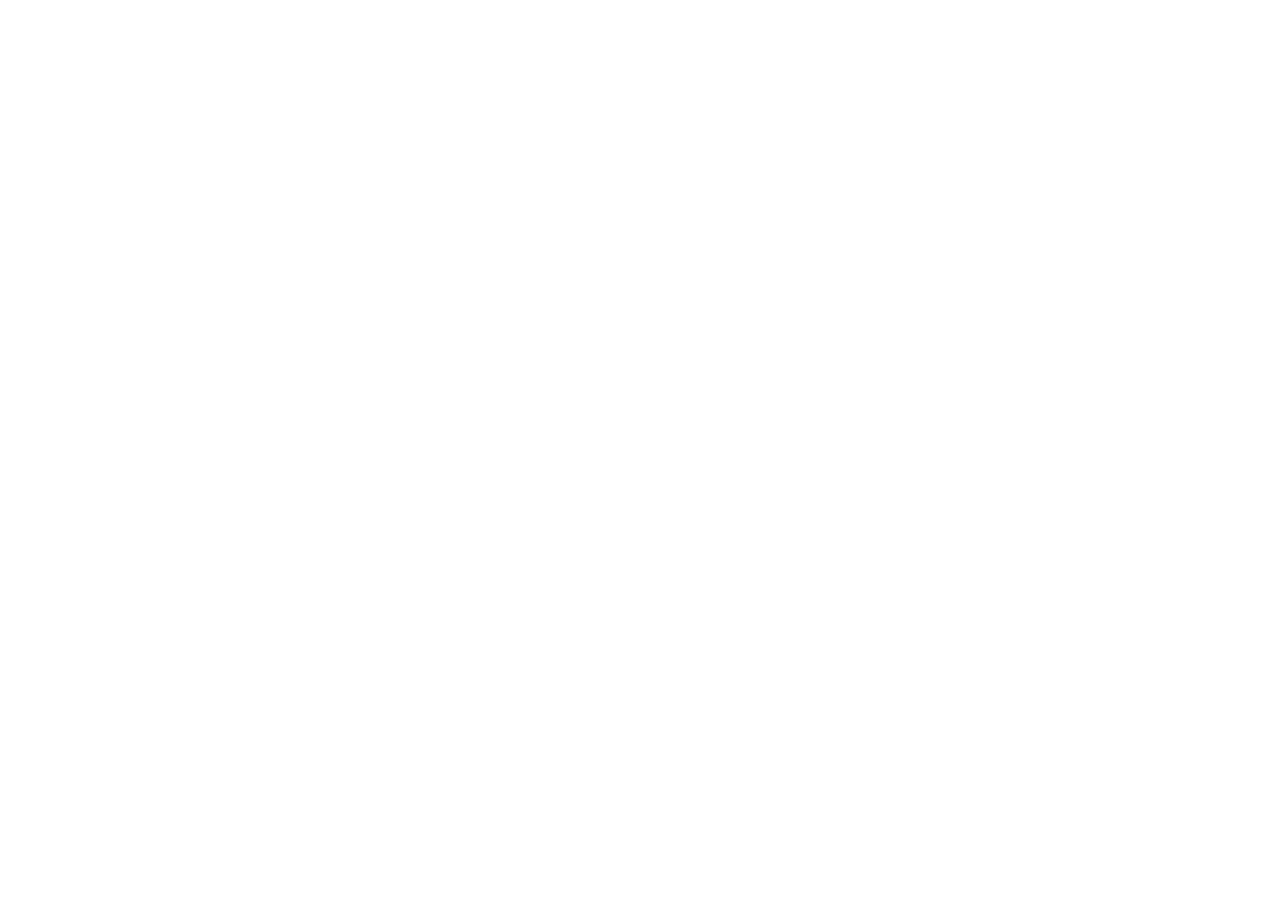
==== templates/index.html @ e9c07db0 "Initial Commit" ====
<!DOCTYPE html>
<html lang="en">
    <head>
        <meta charset="UTF-8">
        <link type="text/css" rel="stylesheet" href="./static/style.css">

        <title>Ecole Nationale d'Administration</title>
    </head>

    <body>
        <div class="main"></div>
        <script src="//cdnjs.cloudflare.com/ajax/libs/socket.io/2.2.0/socket.io.js" integrity="sha256-yr4fRk/GU1ehYJPAs8P4JlTgu0Hdsp4ZKrx8bDEDC3I=" crossorigin="anonymous"></script>
        <script src="./static/app.js"></script>

    </body>
</html>
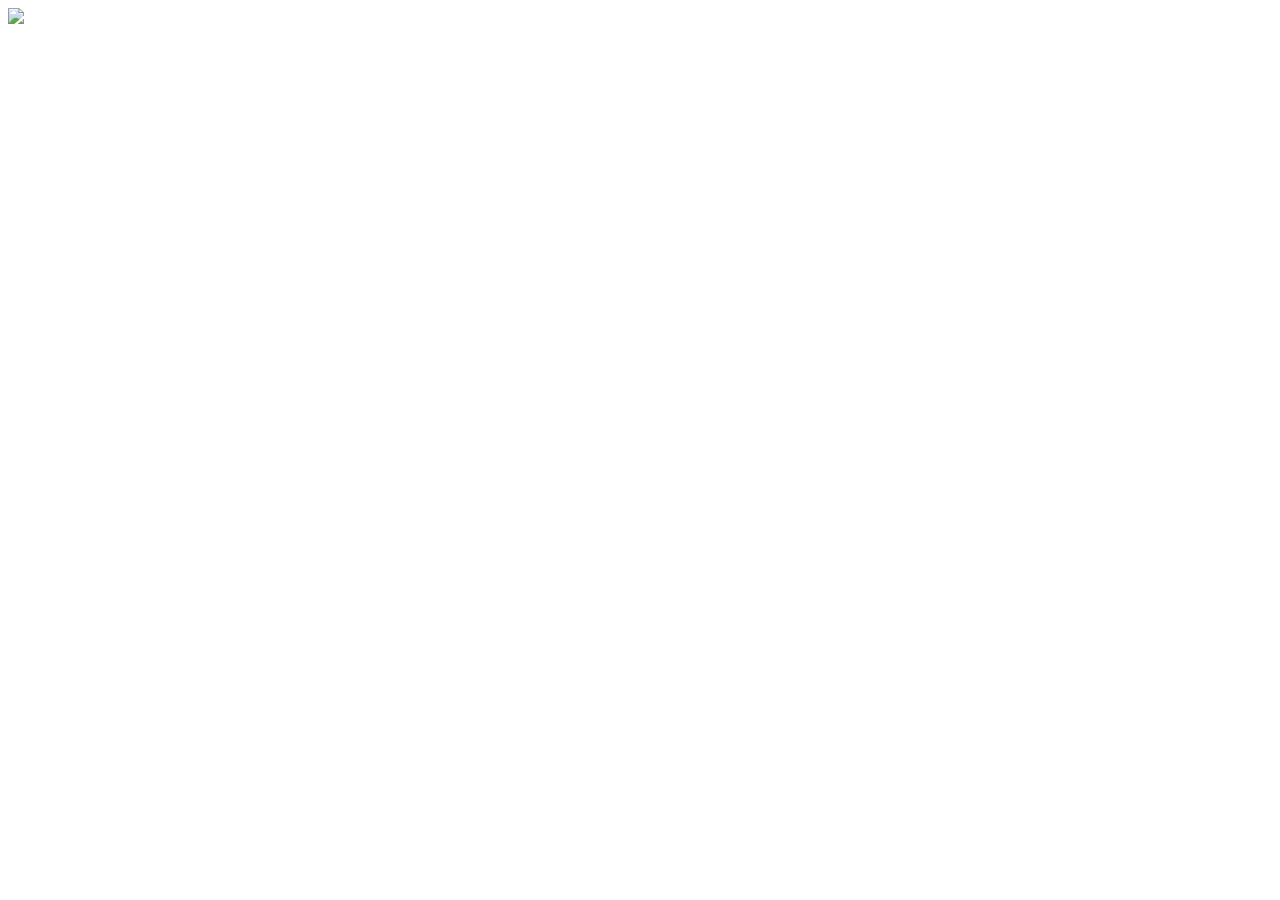
==== commit 8afe74ab: "ajout des images de cartes" ====
--- a/templates/index.html
+++ b/templates/index.html
@@ -8,7 +8,14 @@
     </head>
 
     <body>
-        <div class="main"></div>
+        <div class="main">
+
+            <div id="hand">
+                <div class="card">
+                    <img class="card-img"  src="./static/card-color.png" />
+                </div>
+            </div>
+        </div>
         <script src="//cdnjs.cloudflare.com/ajax/libs/socket.io/2.2.0/socket.io.js" integrity="sha256-yr4fRk/GU1ehYJPAs8P4JlTgu0Hdsp4ZKrx8bDEDC3I=" crossorigin="anonymous"></script>
         <script src="./static/app.js"></script>
 
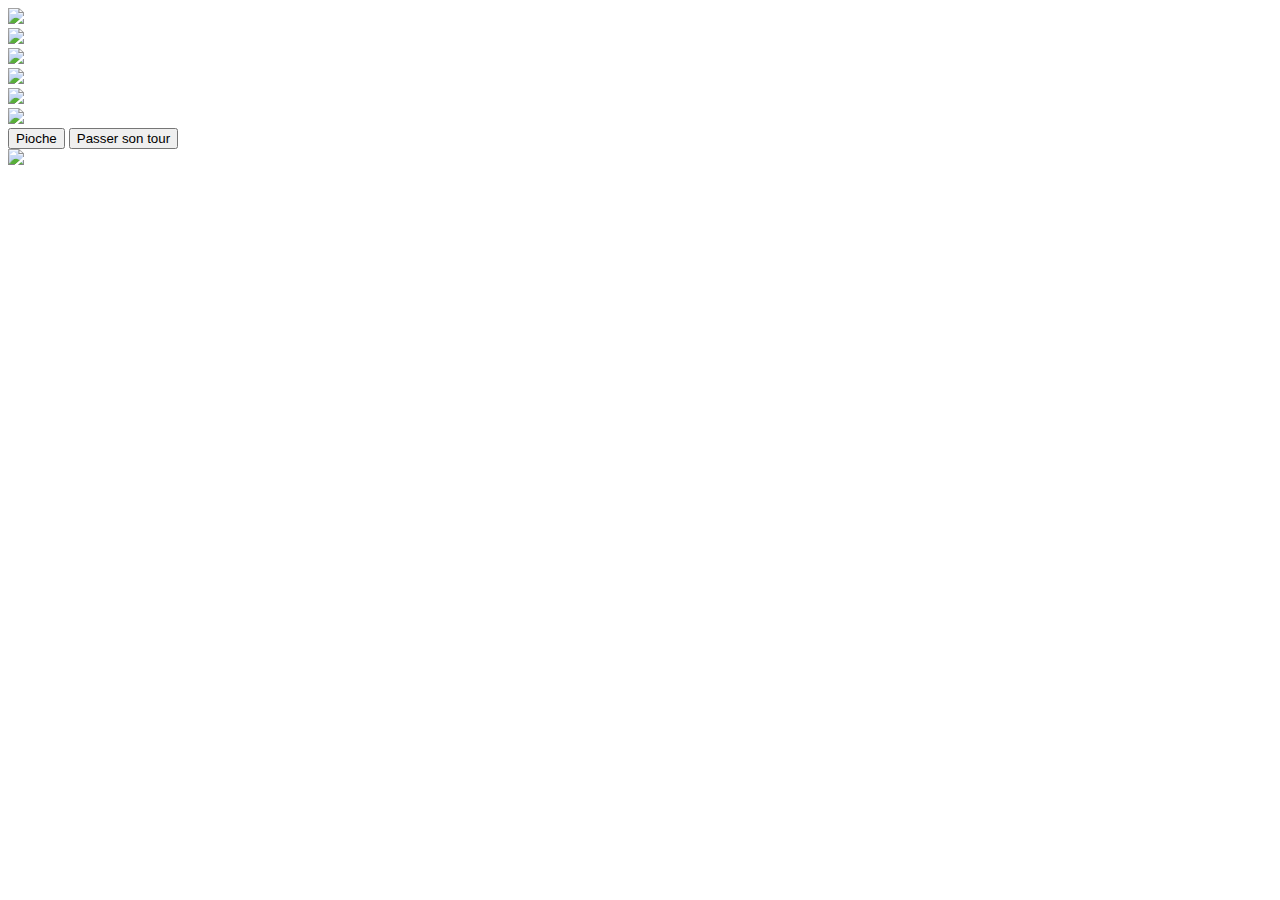
==== commit fd53af16: "Added: adversary hand visualization ; drag & drop" ====
--- a/templates/index.html
+++ b/templates/index.html
@@ -8,13 +8,72 @@
     </head>
 
     <body>
-        <div class="main">
-
-            <div id="hand">
-                <div class="card">
-                    <img class="card-img"  src="./static/card-color.png" />
+        <div class="main" id="main">
+            <div id="hand-adversary">
+                <div class="container-adversary">
+                    <div class="card-adversary"  draggable="false" >
+                        <img class="card-img"  src="./static/cards/MA.png" draggable="false" />
+                    </div>
+                </div>
+                <div class="container-adversary">
+                    <div class="card-adversary"  draggable="false" >
+                        <img class="card-img"  src="./static/cards/MA.png" draggable="false" />
+                    </div>
+                </div>
+                <div class="container-adversary">
+                    <div class="card-adversary"  draggable="false" >
+                        <img class="card-img"  src="./static/cards/MA.png" draggable="false" />
+                    </div>
+                </div>
+                <div class="container-adversary">
+                    <div class="card-adversary"  draggable="false" >
+                        <img class="card-img"  src="./static/cards/MA.png" draggable="false" />
+                    </div>
+                </div>
+                <div class="container-adversary">
+                    <div class="card-adversary"  draggable="false" >
+                        <img class="card-img"  src="./static/cards/MA.png" draggable="false" />
+                    </div>
+                </div>
+                <div class="container-adversary">
+                    <div class="card-adversary"  draggable="false" >
+                        <img class="card-img"  src="./static/cards/MA.png" draggable="false" />
+                    </div>
                 </div>
             </div>
+
+            <button id="draw_card">Pioche</button>
+            <button id="pass_turn">Passer son tour</button>
+            <div id="pot" ondrop="drop_pot(event)" ondragover="allowDrop(event)" draggable="false">
+                <div class="card card-0" id="hand-0-1" draggable="false" ondragstart="drag(event)">
+                    <img class="card-img"  src="./static/cards/1.png" draggable="false" />
+                </div>
+            </div>
+            <div id="hand">
+                
+                <!--<div class="container">
+                    <div class="card card-0" id="hand-0-1" draggable="true" ondragstart="drag(event)">
+                        <img class="card-img"  src="./static/cards/1.png" draggable="false" />
+                    </div>
+                </div>
+                <div class="container">
+                    <div class="card card-1" id="hand-1-2" draggable="true" ondragstart="drag(event)">
+                        <img class="card-img"  src="./static/cards/2.png" draggable="false" />
+                    </div>
+                </div>
+                <div class="container">
+                    <div class="card card-2" id="hand-2-3" draggable="true" ondragstart="drag(event)">
+                        <img class="card-img"  src="./static/cards/3.png" draggable="false" />
+                    </div>
+                </div>
+                <div class="container">
+                    <div class="card card-3" id="hand-3-4" draggable="true" ondragstart="drag(event)">
+                        <img class="card-img"  src="./static/cards/4.png" draggable="false" />
+                    </div>
+                </div>-->
+
+            </div>
+        </div>
         </div>
         <script src="//cdnjs.cloudflare.com/ajax/libs/socket.io/2.2.0/socket.io.js" integrity="sha256-yr4fRk/GU1ehYJPAs8P4JlTgu0Hdsp4ZKrx8bDEDC3I=" crossorigin="anonymous"></script>
         <script src="./static/app.js"></script>
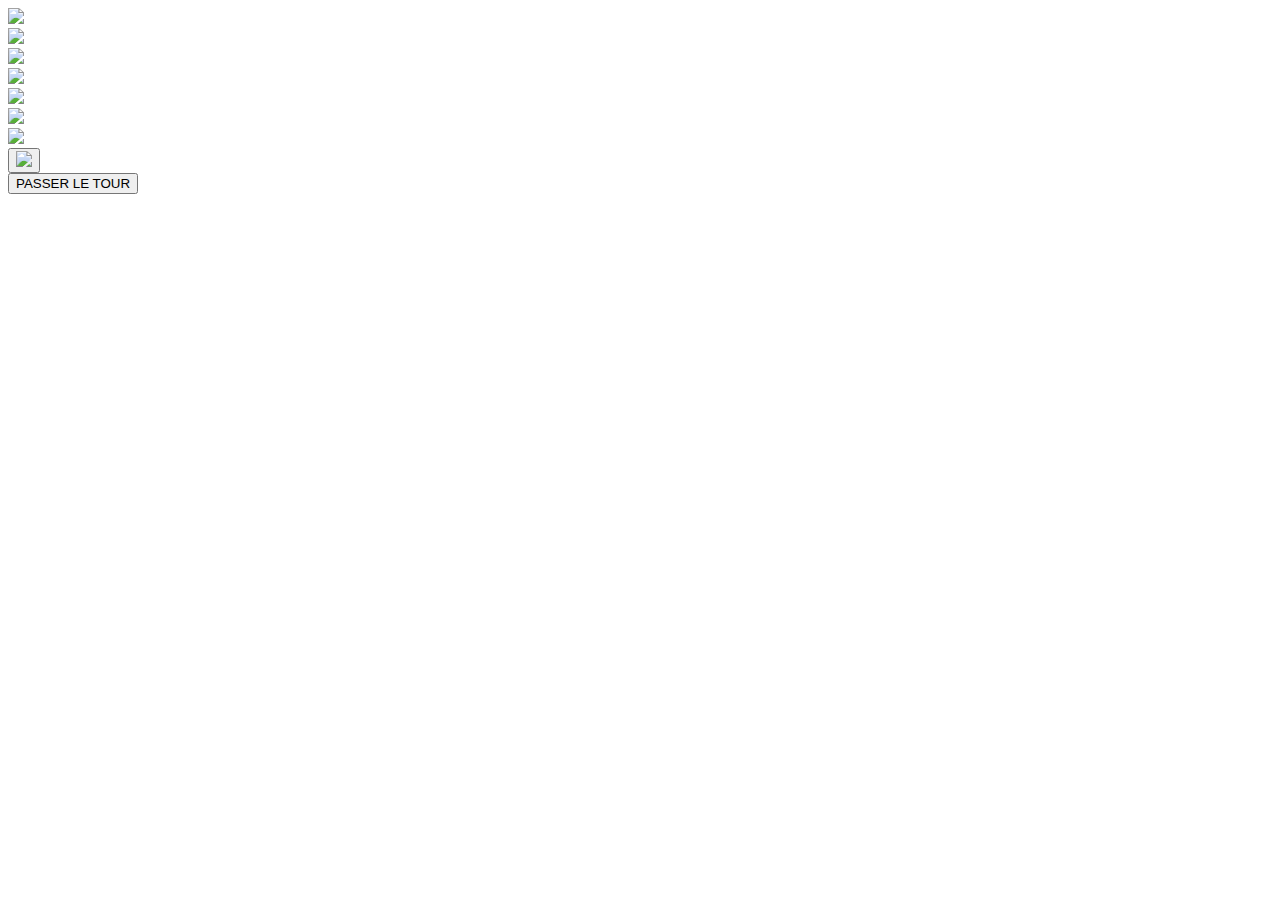
==== commit f0618363: "modification des boutons" ====
--- a/templates/index.html
+++ b/templates/index.html
@@ -9,6 +9,9 @@
 
     <body>
         <div class="main" id="main">
+
+              
+
             <div id="hand-adversary">
                 <div class="container-adversary">
                     <div class="card-adversary"  draggable="false" >
@@ -42,13 +45,27 @@
                 </div>
             </div>
 
-            <button id="draw_card">Pioche</button>
-            <button id="pass_turn">Passer son tour</button>
-            <div id="pot" ondrop="drop_pot(event)" ondragover="allowDrop(event)" draggable="false">
-                <div class="card card-0" id="hand-0-1" draggable="false" ondragstart="drag(event)">
-                    <img class="card-img"  src="./static/cards/1.png" draggable="false" />
+            
+            
+
+            <div id="pot-and-deck">
+                <div id="pot-container" draggable="false">
+                    <div id="pot" ondrop="drop_pot(event)" ondragover="allowDrop(event)" draggable="false">
+                        <div class="card card-0" id="hand-0-1" draggable="false" ondragstart="drag(event)">
+                            <img class="card-img"  src="./static/cards/1.png" draggable="false" />
+                        </div>
+                    </div>
                 </div>
+
+                <div id="pot-container" draggable="false">
+                    <button id="draw_card">
+                        <img class="deck-card"  src="./static/cards/MA.png" draggable="false" />
+                    </button>
+                </div>
+
+                     
             </div>
+
             <div id="hand">
                 
                 <!--<div class="container">
@@ -71,8 +88,10 @@
                         <img class="card-img"  src="./static/cards/4.png" draggable="false" />
                     </div>
                 </div>-->
+                
+            </div>
 
-            </div>
+            <button id="pass_turn">PASSER LE TOUR</button>  
         </div>
         </div>
         <script src="//cdnjs.cloudflare.com/ajax/libs/socket.io/2.2.0/socket.io.js" integrity="sha256-yr4fRk/GU1ehYJPAs8P4JlTgu0Hdsp4ZKrx8bDEDC3I=" crossorigin="anonymous"></script>
